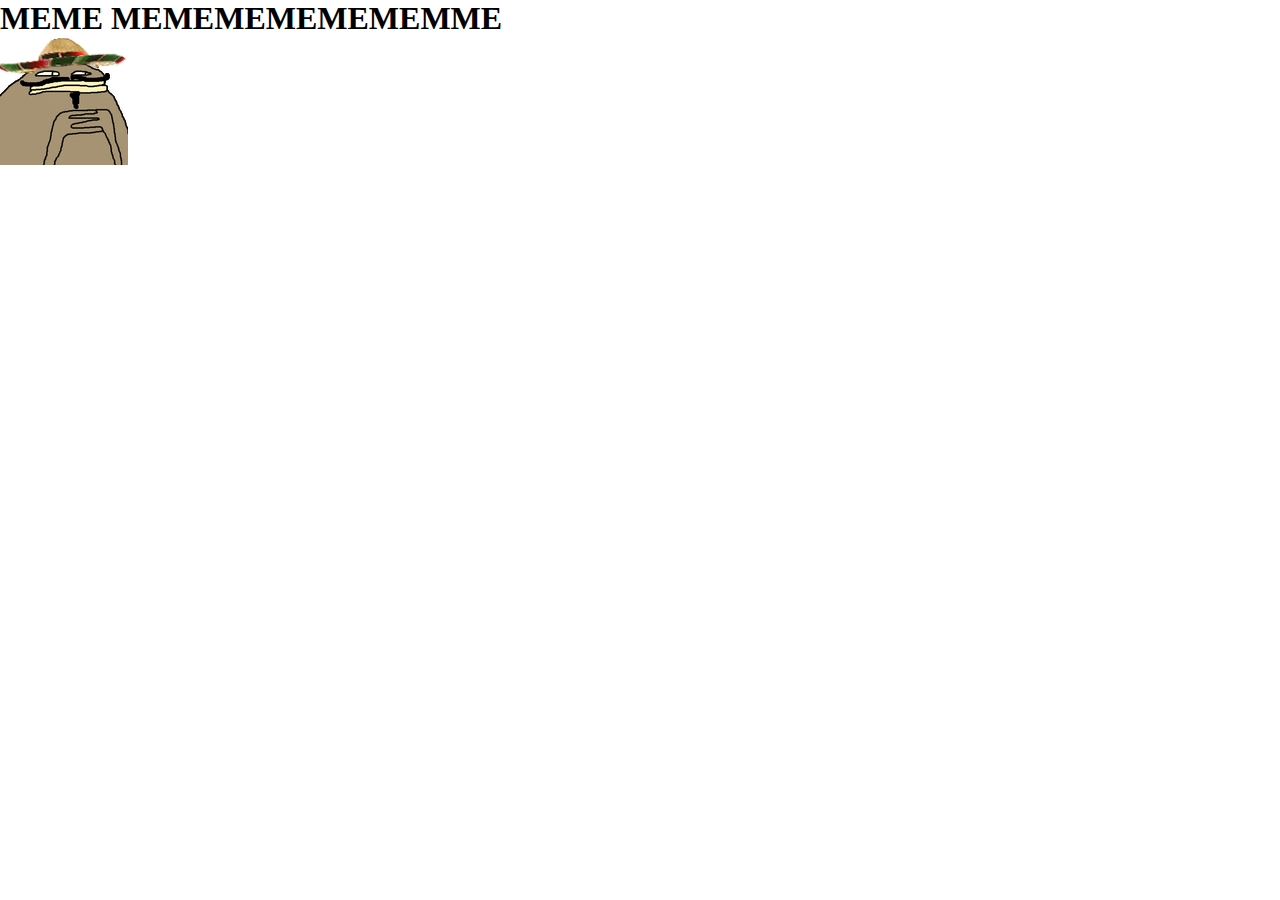
==== meme.html @ cf80cccf "added mexican to the list" ====
<!DOCTYPE html>
<html lang="en">
<head>
    <meta charset="UTF-8">
    <meta name="viewport" content="width=device-width, initial-scale=1.0">
    <link rel="stylesheet" href="sytle.css">
    <title>Document</title>
</head>
<body>
    <h1>MEME MEMEMEMEMEMEMME</h1>
    <img src="thinkmexican.png">
</body>
</html>
---- sytle.css ----
* {
    margin: 0;
    padding-left: 0;
}
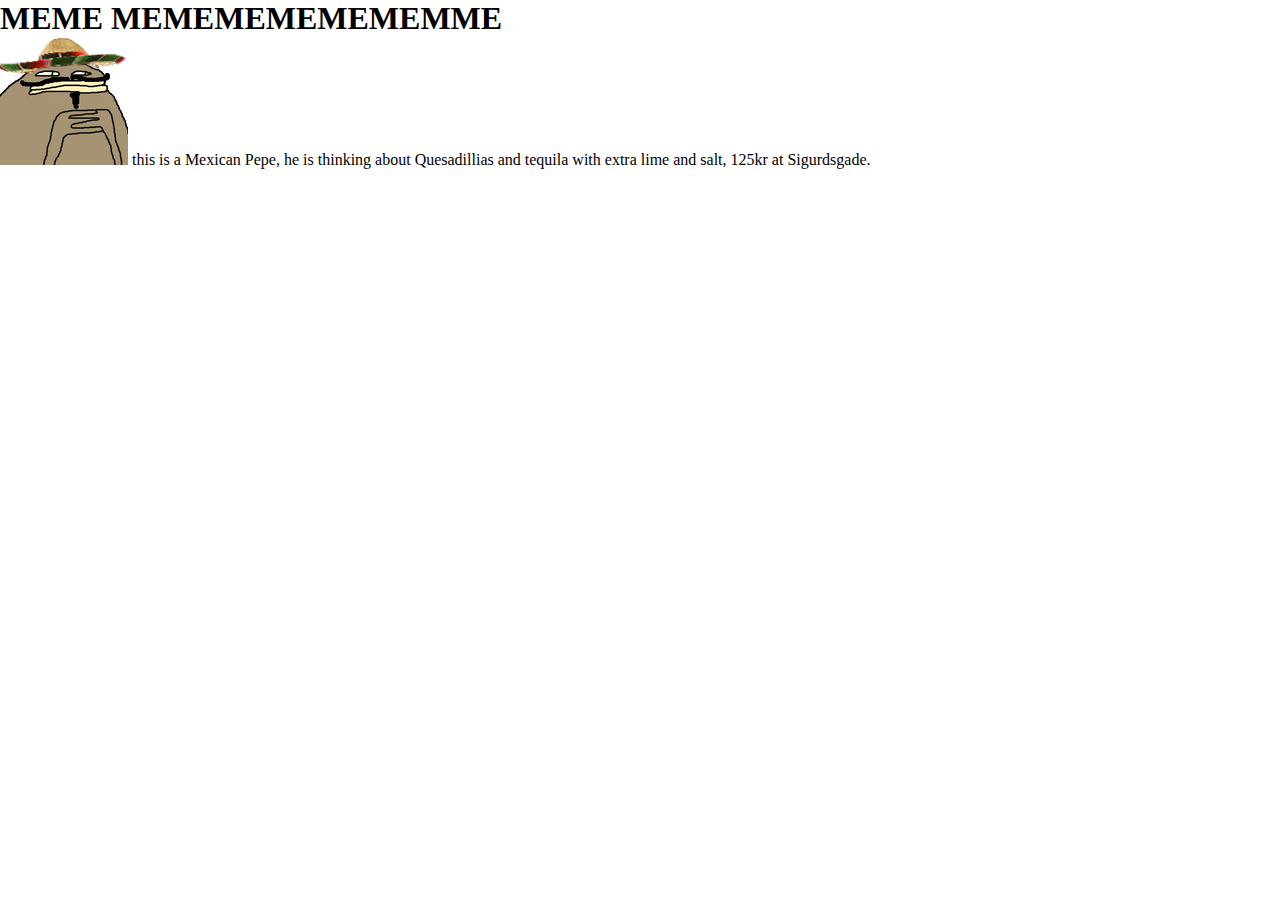
==== commit f59dfbfb: "added description to pepe" ====
--- a/meme.html
+++ b/meme.html
@@ -9,5 +9,6 @@
 <body>
     <h1>MEME MEMEMEMEMEMEMME</h1>
     <img src="thinkmexican.png">
+    <a>this is a Mexican Pepe, he is thinking about Quesadillias and tequila with extra lime and salt, 125kr at Sigurdsgade.</a>
 </body>
 </html>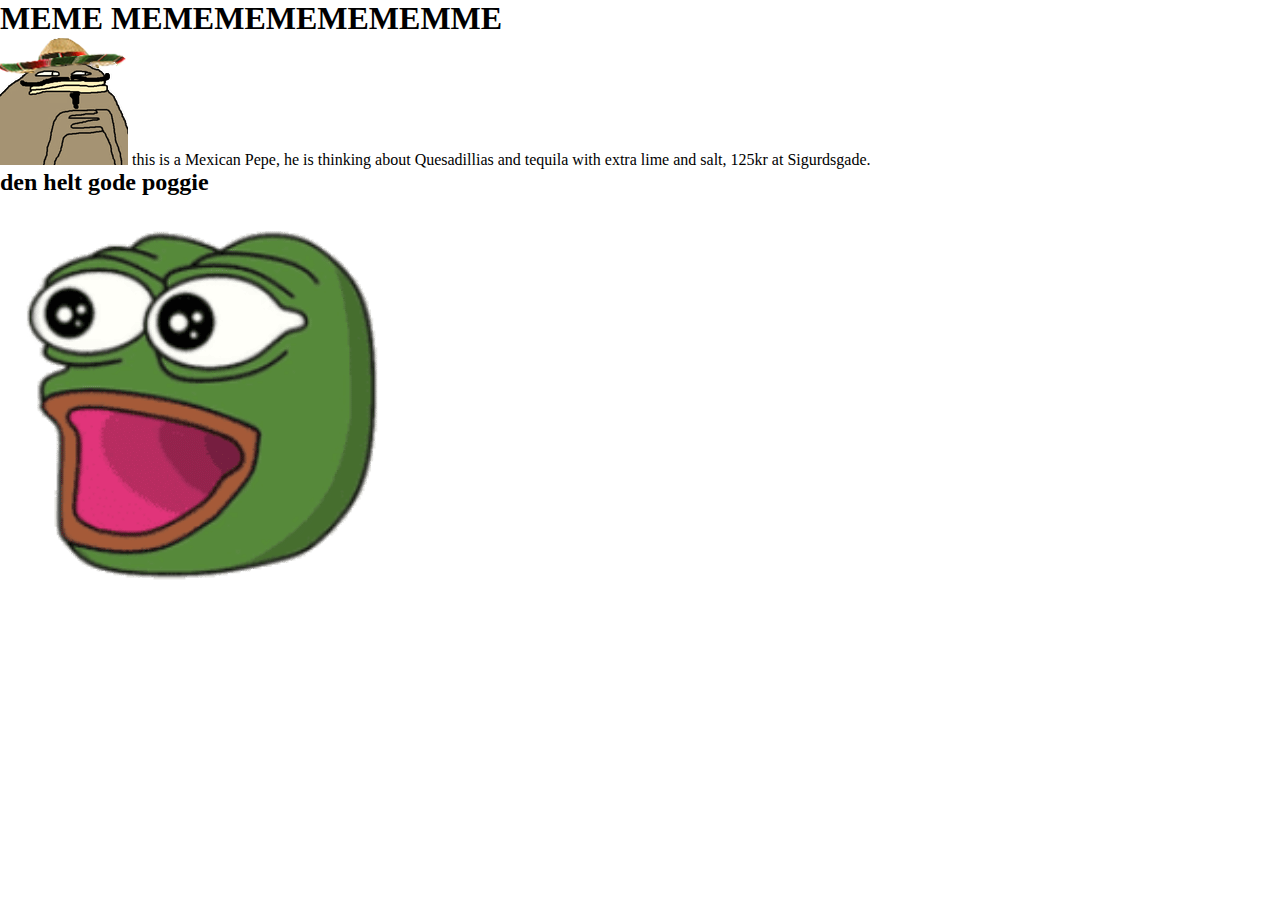
==== commit 683e9351: "added a pogger" ====
--- a/meme.html
+++ b/meme.html
@@ -10,5 +10,7 @@
     <h1>MEME MEMEMEMEMEMEMME</h1>
     <img src="thinkmexican.png">
     <a>this is a Mexican Pepe, he is thinking about Quesadillias and tequila with extra lime and salt, 125kr at Sigurdsgade.</a>
+    <h2>den helt gode poggie</h2>
+    <img src="pog.png">
 </body>
 </html>